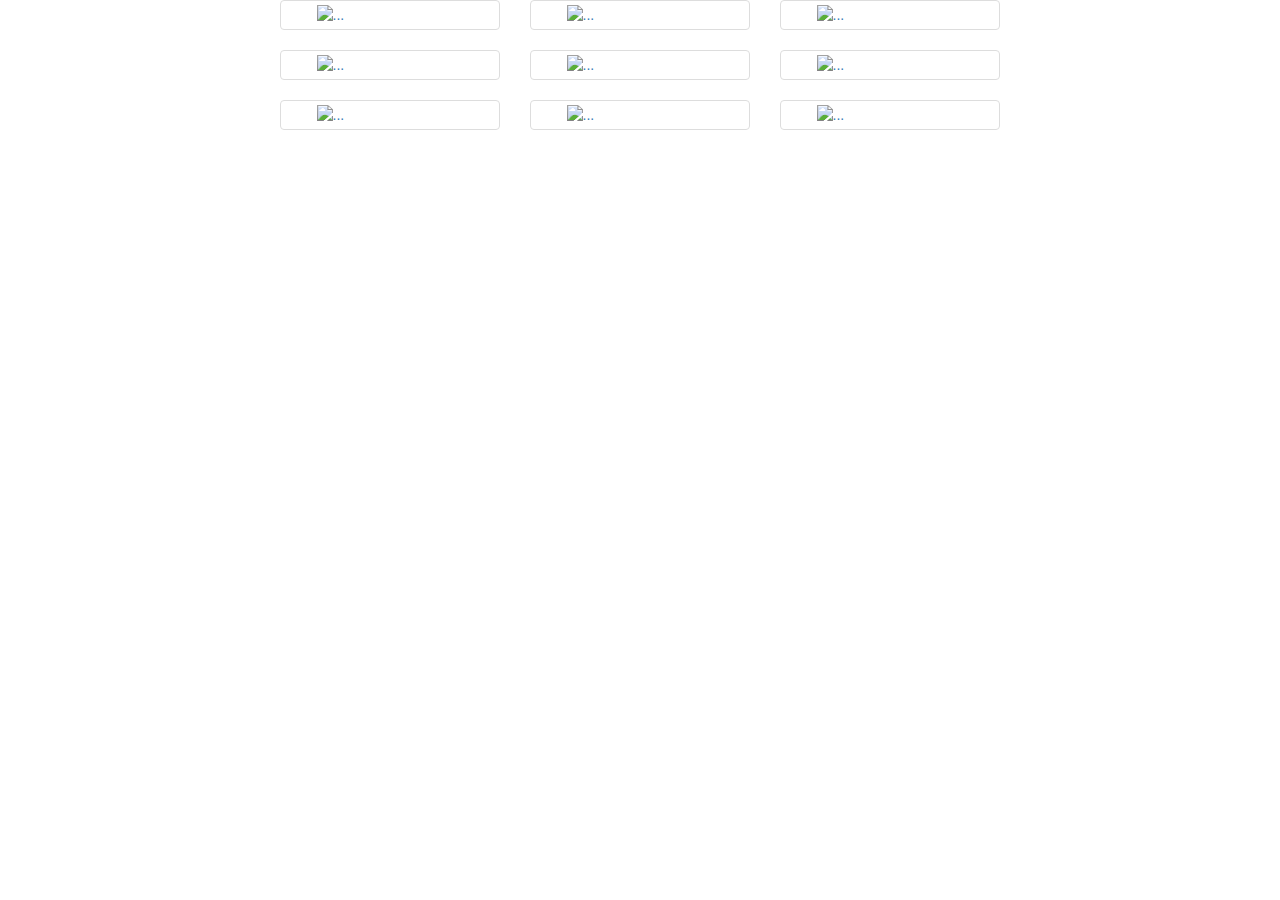
==== index.html @ 63fab80e "Update index.html" ====
<!DOCTYPE HTML>
<html>
<head>
	<title>世界上最美的女人，是阿宝</title>
	<meta http-equiv="Content-Type" content="text/html; charset=utf-8" />
	<meta name="keywords" content="生日礼物，惊喜,有趣,最美" />
	<meta name="description" content="世界上最美的女人，是阿宝，但是她不喜欢我了 ಥ_ಥ " />
	<meta name="viewport" content="width=device-width, initial-scale=1, maximum-scale=1">
	<link href="css/bootstrap.min.css" rel="stylesheet" type="text/css"/>
	<link href="css/ohmygod.css" rel="stylesheet" type="text/css"/>

<script>
var _hmt = _hmt || [];
(function() {
  var hm = document.createElement("script");
  hm.src = "//hm.baidu.com/hm.js?e9e0ed8d2dd56059cc040dc1f05b7424";
  var s = document.getElementsByTagName("script")[0]; 
  s.parentNode.insertBefore(hm, s);
})();
</script>


</head>
<body>
	<div class="container">
		<div class="row">
			<div class="col-xs-4 col-md-4">
				<a href="#" class="thumbnail">
					<img src="img/1.jpg" alt="...">
				</a>
			</div>
			<div class="col-xs-4 col-md-4">
				<a href="#" class="thumbnail">
					<img src="img/2.jpg" alt="...">
				</a>
			</div>
			<div class="col-xs-4 col-md-4">
				<a href="#" class="thumbnail">
					<img src="img/3.jpg" alt="...">
				</a>
			</div>
		</div>
		<div class="row">
			<div class="col-xs-4 col-md-4">
				<a href="#" class="thumbnail">
					<img src="img/4.jpg" alt="...">
				</a>
			</div>
			<div class="col-xs-4 col-md-4">
				<a href="#" class="thumbnail">
					<img src="img/5.png" alt="...">
				</a>
			</div>
			<div class="col-xs-4 col-md-4">
				<a href="#" class="thumbnail">
					<img src="img/6.jpg" alt="...">
				</a>
			</div>
		</div>
		<div class="row">
			<div class="col-xs-4 col-md-4">
				<a href="#" class="thumbnail">
					<img src="img/7.jpg" alt="...">
				</a>
			</div>
			<div class="col-xs-4 col-md-4">
				<a href="#" class="thumbnail">
					<img src="img/8.jpg" alt="...">
				</a>
			</div>
			<div class="col-xs-4 col-md-4">
				<a href="#" class="thumbnail">
					<img src="img/9.jpg" alt="...">
				</a>
			</div>
		</div>
	</div>

</body>
</html>
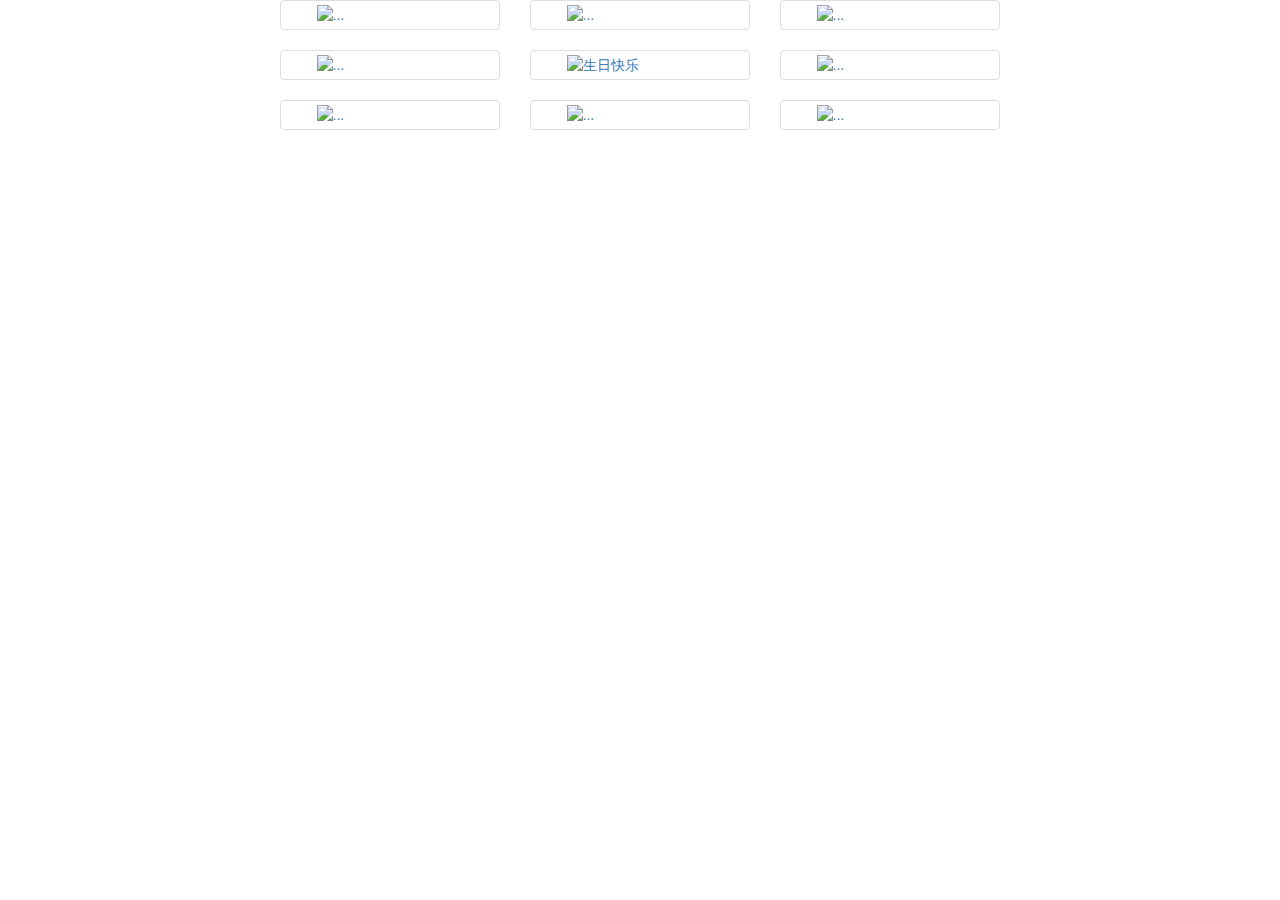
==== commit af4f7856: "Update index.html" ====
--- a/index.html
+++ b/index.html
@@ -1,14 +1,14 @@
 <!DOCTYPE HTML>
 <html>
 <head>
-	<title>世界上最美的女人，是阿宝</title>
+	<title>阿宝,生日快乐！</title>
 	<meta http-equiv="Content-Type" content="text/html; charset=utf-8" />
-	<meta name="keywords" content="生日礼物，惊喜,有趣,最美" />
-	<meta name="description" content="世界上最美的女人，是阿宝，但是她不喜欢我了 ಥ_ಥ " />
+	<meta name="keywords" content="生日礼物" />
+	<meta name="description" content="ಥ_ಥ " />
 	<meta name="viewport" content="width=device-width, initial-scale=1, maximum-scale=1">
 	<link href="css/bootstrap.min.css" rel="stylesheet" type="text/css"/>
 	<link href="css/ohmygod.css" rel="stylesheet" type="text/css"/>
-
+        <link rel="icon" type="image/png" href="favicon.png">
 <script>
 var _hmt = _hmt || [];
 (function() {
@@ -22,6 +22,7 @@
 
 </head>
 <body>
+	
 	<div class="container">
 		<div class="row">
 			<div class="col-xs-4 col-md-4">
@@ -47,8 +48,8 @@
 				</a>
 			</div>
 			<div class="col-xs-4 col-md-4">
-				<a href="#" class="thumbnail">
-					<img src="img/5.png" alt="...">
+				<a href="https://kingde.github.io/baobirthday.github.io/" class="thumbnail">
+					<img src="img/5.jpg" alt="生日快乐">
 				</a>
 			</div>
 			<div class="col-xs-4 col-md-4">
@@ -75,6 +76,6 @@
 			</div>
 		</div>
 	</div>
-
+         
 </body>
 </html>
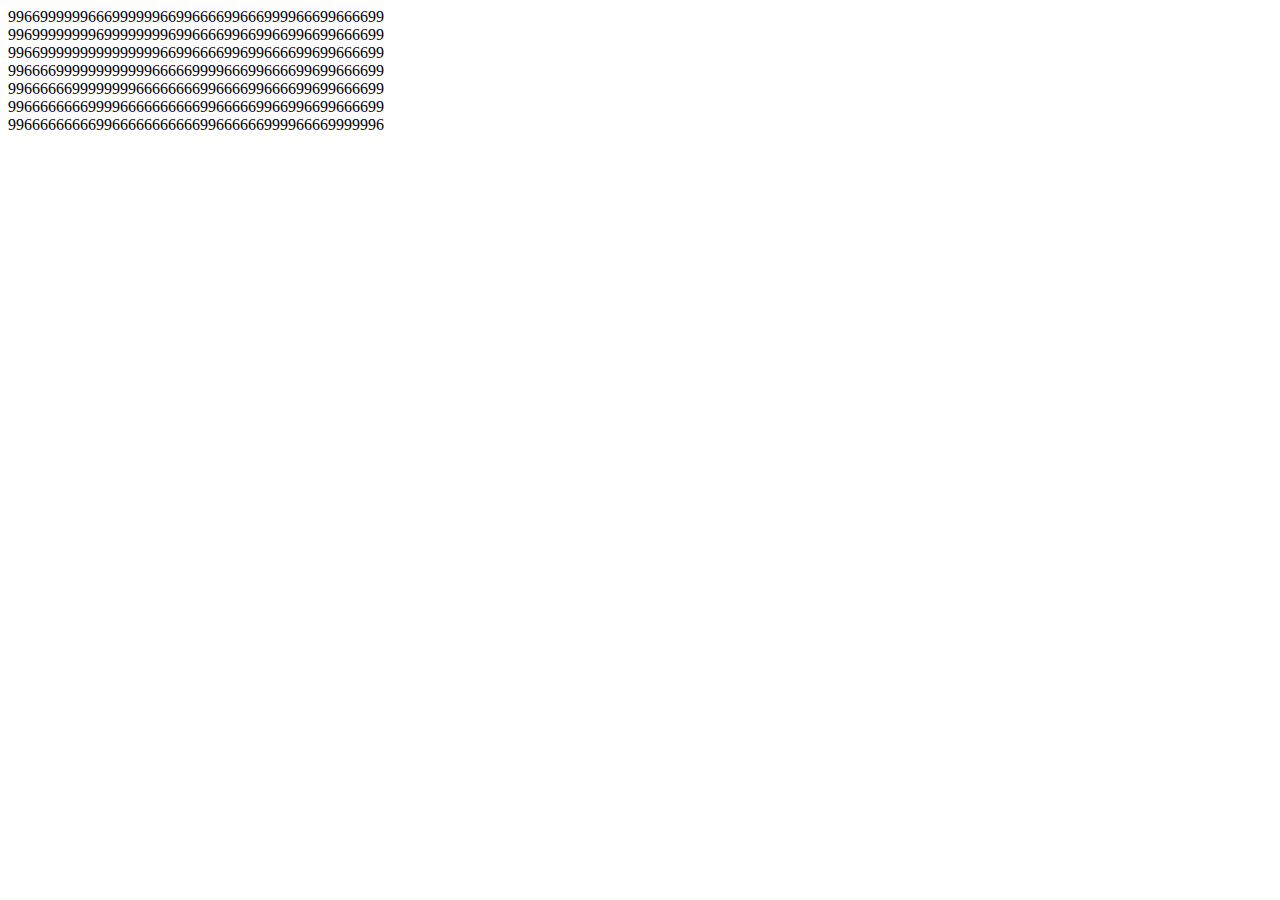
==== commit d58abc46: "Rename 520.html to index.html" ====
--- a/index.html
+++ b/index.html
@@ -1,81 +1,20 @@
-<!DOCTYPE HTML>
-<html>
-<head>
-	<title>阿宝,生日快乐！</title>
-	<meta http-equiv="Content-Type" content="text/html; charset=utf-8" />
-	<meta name="keywords" content="生日礼物" />
-	<meta name="description" content="ಥ_ಥ " />
-	<meta name="viewport" content="width=device-width, initial-scale=1, maximum-scale=1">
-	<link href="css/bootstrap.min.css" rel="stylesheet" type="text/css"/>
-	<link href="css/ohmygod.css" rel="stylesheet" type="text/css"/>
-        <link rel="icon" type="image/png" href="favicon.png">
-<script>
-var _hmt = _hmt || [];
-(function() {
-  var hm = document.createElement("script");
-  hm.src = "//hm.baidu.com/hm.js?e9e0ed8d2dd56059cc040dc1f05b7424";
-  var s = document.getElementsByTagName("script")[0]; 
-  s.parentNode.insertBefore(hm, s);
-})();
-</script>
-
-
-</head>
-<body>
-	
-	<div class="container">
-		<div class="row">
-			<div class="col-xs-4 col-md-4">
-				<a href="#" class="thumbnail">
-					<img src="img/1.jpg" alt="...">
-				</a>
-			</div>
-			<div class="col-xs-4 col-md-4">
-				<a href="#" class="thumbnail">
-					<img src="img/2.jpg" alt="...">
-				</a>
-			</div>
-			<div class="col-xs-4 col-md-4">
-				<a href="#" class="thumbnail">
-					<img src="img/3.jpg" alt="...">
-				</a>
-			</div>
-		</div>
-		<div class="row">
-			<div class="col-xs-4 col-md-4">
-				<a href="#" class="thumbnail">
-					<img src="img/4.jpg" alt="...">
-				</a>
-			</div>
-			<div class="col-xs-4 col-md-4">
-				<a href="https://kingde.github.io/baobirthday.github.io/" class="thumbnail">
-					<img src="img/5.jpg" alt="生日快乐">
-				</a>
-			</div>
-			<div class="col-xs-4 col-md-4">
-				<a href="#" class="thumbnail">
-					<img src="img/6.jpg" alt="...">
-				</a>
-			</div>
-		</div>
-		<div class="row">
-			<div class="col-xs-4 col-md-4">
-				<a href="#" class="thumbnail">
-					<img src="img/7.jpg" alt="...">
-				</a>
-			</div>
-			<div class="col-xs-4 col-md-4">
-				<a href="#" class="thumbnail">
-					<img src="img/8.jpg" alt="...">
-				</a>
-			</div>
-			<div class="col-xs-4 col-md-4">
-				<a href="#" class="thumbnail">
-					<img src="img/9.jpg" alt="...">
-				</a>
-			</div>
-		</div>
-	</div>
-         
-</body>
-</html>
+<!DOCTYPE html>
+<html>
+
+<head>
+
+<body>
+
+    99669999996669999996699666699666999966699666699<br>
+    99699999999699999999699666699669966996699666699<br>
+    99669999999999999996699666699699666699699666699<br>
+    99666699999999999966666999966699666699699666699<br>
+    99666666999999996666666699666699666699699666699<br>
+    99666666669999666666666699666669966996699666699<br>
+    99666666666996666666666699666666999966669999996<br>
+
+</body>
+
+</head>
+
+</html>
